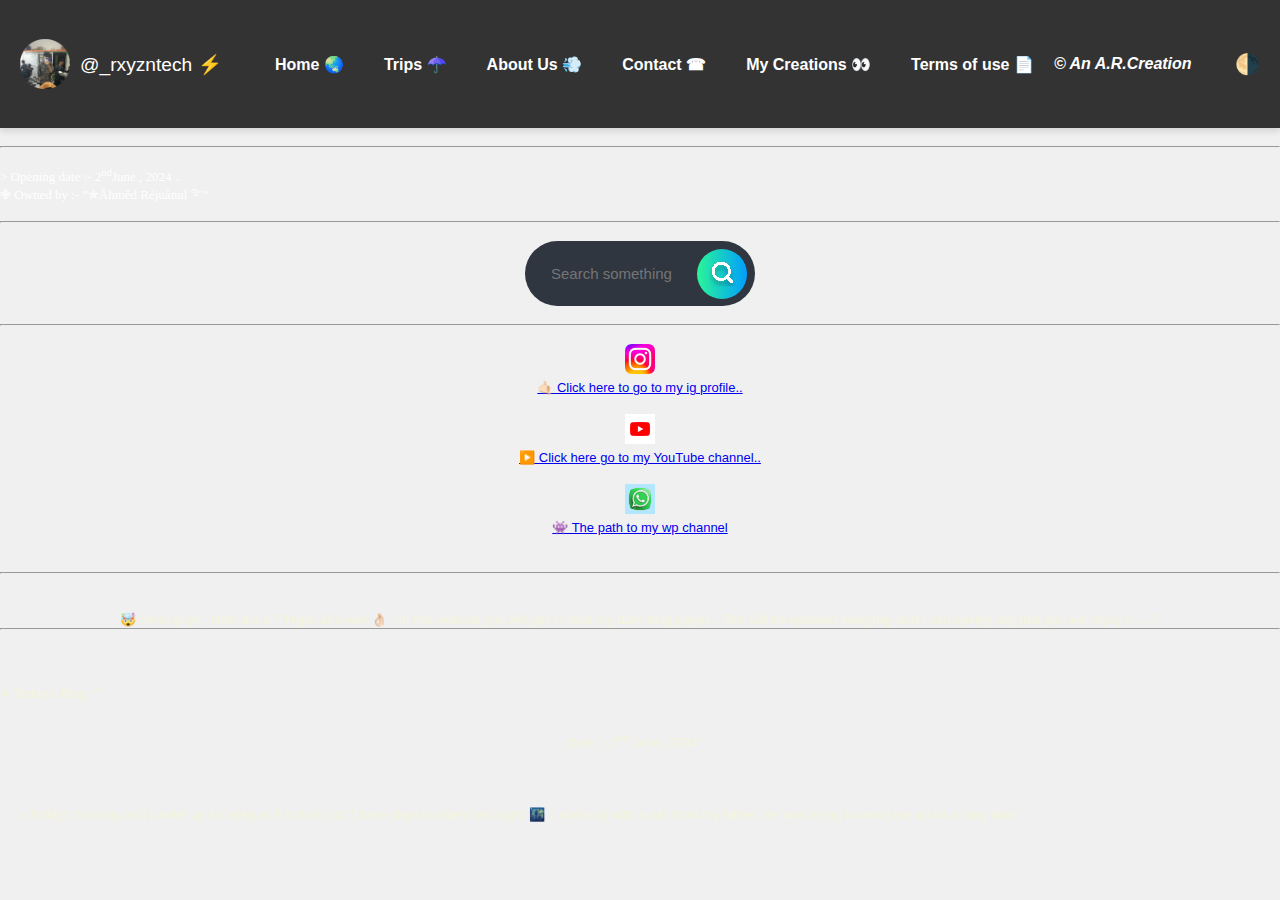
==== index.html @ 0d6a8a9c "Update index.html" ====
<!DOCTYPE html>
<html lang="en">
<head>
  <meta charset="utf-8">
  <meta http-equiv="X-UA-Compatible" 
        content="IE=edge">
  <meta name="viewport" 
        content="width=device-width">
  <title>♡ Rejuantech</title>

  <style>
  * {
  margin: 0;
  padding: 0;
  box-sizing: border-box;
}

body {
  font-family: 'Segoe UI', Tahoma, Geneva, Verdana, sans-serif;
  transition: background-color 0.3s ease;
  background-color: #f0f0f0;
}

.navbar {
  display: flex;
  justify-content: space-between;
  align-items: center;
  background-color: #333;
  padding: 10px 20px;
  position: sticky;
  top: 0;
  z-index: 1000;
  box-shadow: 0 4px 6px rgba(0, 0, 0, 0.1);
  transition: background-color 0.3s ease;
}

.navbar-logo {
  display: flex;
  align-items: center;
}

.navbar-logo img {
  width: 50px;
  margin-right: 10px;
}

.navbar-logo span {
  color: #fff;
  font-size: 1.2em;
}

.navbar-links {
  list-style: none;
  display: flex;
  align-items: center;
}

.navbar-links li {
  position: relative;
}

.navbar-links li a {
  color: #fff;
  padding: 10px 20px;
  text-decoration: none;
  transition: background-color 0.3s ease, color 0.3s ease;
}

.navbar-links li a:hover {
  background-color: #575757;
  border-radius: 4px;
}

.dropdown-content {
  display: none;
  position: absolute;
  background-color: #333;
  top: 100%;
  left: 0;
  box-shadow: 0px 8px 16px rgba(0,0,0,0.2);
  border-radius: 5px;
}

.dropdown:hover .dropdown-content {
  display: block;
}

.dropdown-content a {
  color: #fff;
  padding: 10px;
  display: block;
  transition: background-color 0.3s ease;
}

.dropdown-content a:hover {
  background-color: #575757;
}

.theme-toggle {
  background: none;
  border: none;
  color: #fff;
  font-size: 20px;
  cursor: pointer;
  margin-left: 10px;
}

.hamburger {
  display: none;
  flex-direction: column;
  cursor: pointer;
}

.hamburger span {
  width: 25px;
  height: 3px;
  background-color: #fff;
  margin: 4px;
  transition: 0.3s;
}

/* Dark mode styles */
body.dark-mode {
  background-color: #121212;
}

.navbar.dark-mode {
  background-color: #1e1e1e;
}

.navbar-links li a.dark-mode {
  color: #fff;
}

/* Media Query for smaller screens */
@media (max-width: 768px) {
  .navbar-links {
    display: none;
    flex-direction: column;
    width: 100%;
    background-color: #333;
    position: absolute;
    top: 60px;
    left: 0;
    z-index: 1;
  }

  .navbar-links.active {
    display: flex;
  }

  .navbar-links li {
    text-align: center;
    width: 100%;
  }

  .hamburger {
    display: flex;
  }
}

    .searchBox {
  display: flex;
  max-width: 230px;
  align-items: center;
  justify-content: space-between;
  gap: 8px;
  background: #2f3640;
  border-radius: 50px;
  position: relative;
}

.searchButton {
  color: white;
  position: absolute;
  right: 8px;
  width: 50px;
  height: 50px;
  border-radius: 50%;
  background: var(--gradient-2, linear-gradient(90deg, #2AF598 0%, #009EFD 100%));
  border: 0;
  display: inline-block;
  transition: all 300ms cubic-bezier(.23, 1, 0.32, 1);
}
/*hover effect*/
button:hover {
  color: #fff;
  background-color: #1A1A1A;
  box-shadow: rgba(0, 0, 0, 0.5) 0 10px 20px;
  transform: translateY(-3px);
}
/*button pressing effect*/
button:active {
  box-shadow: none;
  transform: translateY(0);
}

.searchInput {
  border: none;
  background: none;
  outline: none;
  color: white;
  font-size: 15px;
  padding: 24px 46px 24px 26px;
}


  </style>
  

</head>

<body bgcolor="black" alink="pink" vlink="pink" text="white">
<header>

<nav class="navbar">
      <div class="navbar-logo">
        <img src="myphoto.png" alt="Brand Logo">
        <span>@_rxyzntech ⚡</span>
      </div>
      <ul class="navbar-links">
        <br>
        <br>
        <li><a href="https://maintech.netlify.app"><b>Home 🌏</b></a></li>
        <br>
        <br>
        <li><a href="https://rejuantravels.netlify.app"><b>Trips ☂️</b></a></li>
        <br>
        <br>
        
        <li><a href=""><b>About Us 💨</b></a></li>
        <br>
        <br>
        
        <li><a href=""><b>Contact ☎</b></a></li>
        <br>
        <br>
        
        <li><a href="https://rejworld.netlify.app"><b>My Creations 👀</b></a></li>
        <br>
        <br>
        
        <li><a href="https://rejuanterms.netlify.app"><b>Terms of use 📄</b></a></li>
        <br>
        <br>
        <br>
        <br>
        <br>
        <br>
        <center><i><b>© An A.R.Creation</b></i></center>
        <br>
      </ul>
      <button class="theme-toggle" onclick="toggleTheme()">🌗</button>
      <div class="hamburger" onclick="toggleMenu()">
        <span></span>
        <span></span>
        <span></span>
      </div>
    </nav>
<br>
<hr />
<br>
</font>
</center>
<font align="left" color="white" face="cursive" size="2">
> Opening date :- 2<sup>nd</sup>June , 2024 .. 
<br />
✙ Owned by :- "✯Åhmêd Réjuånul ࿐"
</font>
<br>
<br />
<hr>
<br>
<center>
  <div class="searchBox">

            <input class="searchInput" type="text" name="" placeholder="Search something">
            <button class="searchButton" href="#">
                   
                  

                                <svg xmlns="http://www.w3.org/2000/svg" width="29" height="29" viewBox="0 0 29 29" fill="none">
  <g clip-path="url(#clip0_2_17)">
    <g filter="url(#filter0_d_2_17)">
      <path d="M23.7953 23.9182L19.0585 19.1814M19.0585 19.1814C19.8188 18.4211 20.4219 17.5185 20.8333 16.5251C21.2448 15.5318 21.4566 14.4671 21.4566 13.3919C21.4566 12.3167 21.2448 11.252 20.8333 10.2587C20.4219 9.2653 19.8188 8.36271 19.0585 7.60242C18.2982 6.84214 17.3956 6.23905 16.4022 5.82759C15.4089 5.41612 14.3442 5.20435 13.269 5.20435C12.1938 5.20435 11.1291 5.41612 10.1358 5.82759C9.1424 6.23905 8.23981 6.84214 7.47953 7.60242C5.94407 9.13789 5.08145 11.2204 5.08145 13.3919C5.08145 15.5634 5.94407 17.6459 7.47953 19.1814C9.01499 20.7168 11.0975 21.5794 13.269 21.5794C15.4405 21.5794 17.523 20.7168 19.0585 19.1814Z" stroke="white" stroke-width="3" stroke-linecap="round" stroke-linejoin="round" shape-rendering="crispEdges"></path>
    </g>
  </g>
  <defs>
    <filter id="filter0_d_2_17" x="-0.418549" y="3.70435" width="29.7139" height="29.7139" filterUnits="userSpaceOnUse" color-interpolation-filters="sRGB">
      <feFlood flood-opacity="0" result="BackgroundImageFix"></feFlood>
      <feColorMatrix in="SourceAlpha" type="matrix" values="0 0 0 0 0 0 0 0 0 0 0 0 0 0 0 0 0 0 127 0" result="hardAlpha"></feColorMatrix>
      <feOffset dy="4"></feOffset>
      <feGaussianBlur stdDeviation="2"></feGaussianBlur>
      <feComposite in2="hardAlpha" operator="out"></feComposite>
      <feColorMatrix type="matrix" values="0 0 0 0 0 0 0 0 0 0 0 0 0 0 0 0 0 0 0.25 0"></feColorMatrix>
      <feBlend mode="normal" in2="BackgroundImageFix" result="effect1_dropShadow_2_17"></feBlend>
      <feBlend mode="normal" in="SourceGraphic" in2="effect1_dropShadow_2_17" result="shape"></feBlend>
    </filter>
    <clipPath id="clip0_2_17">
      <rect width="28.0702" height="28.0702" fill="white" transform="translate(0.403503 0.526367)"></rect>
    </clipPath>
  </defs>
</svg>
                     

            </button>
        </div>
</center>
<br>
<hr>
        
<br />

<div>
<center>

<font size="2">
      
<img src="iglogo.png" alt="ig" width="30px" />
<br />
<a href="https://www.instagram.com/_r_e_j_u_a_n_u_l_nick_?igsh=aGo5aTJlOWpuZzE0"> 🤙🏻 Click here to go to my ig profile..</a>
<br />
<br />
<img src="ytlogo.png" alt="yt" width="30px"/>
<br />
<a href="https://youtube.com/@islamic_tales_?si=K9iDce887_A3Gew3">▶️ Click here go to my YouTube channel..</a>
<br />
<br />
<img src="wplogo.jpg" alt="wp" width="30px" />
<br />
<a href="https://whatsapp.com/channel/0029VaboO3Y7YSd3YKFRtb2R">👾 The path to my wp channel</a>
</center>
<br />
<br />
<hr />
<br />
<br />
<center>
</font>
<font size="2" color=beige type="Times New Roman">
🤯 Hello guys , How are u ? Hope all's well 👌🏻 . In this website you will get to read my daily blog pages . This will be updated everyday and I can openly say that you will enjoy it ... 𓅦
<hr />
<br />
<br />
<br />
</font>
</center>
</div>


</header>
<main>
<font size="2" color=beige type="Times New Roman">

⛧ Today's Blog "" 
<center>
<br /> <br />
Date :- 2<sup>nd</sup> June, 2024 ".. 
</center>   
<br /> <br /> <br /> 
&nbsp;&nbsp;&nbsp;&nbsp; 
> Today's Sunday and I woke up so lately at 9 o'clock bcz I have slept so lately last night 🌃. I woke up with a call from my father. He was trying to woke me up for a long time 
</font>
</main>
<footer>

</footer>
<script>
function toggleMenu() {
  const navLinks = document.querySelector('.navbar-links');
  navLinks.classList.toggle('active');
}

function toggleTheme() {
  document.body.classList.toggle('dark-mode');
  const nav = document.querySelector('.navbar');
  nav.classList.toggle('dark-mode');
  const links = document.querySelectorAll('.navbar-links li a');
  links.forEach(link => link.classList.toggle('dark-mode'));
}

</script>
  
  
</body>

</html>
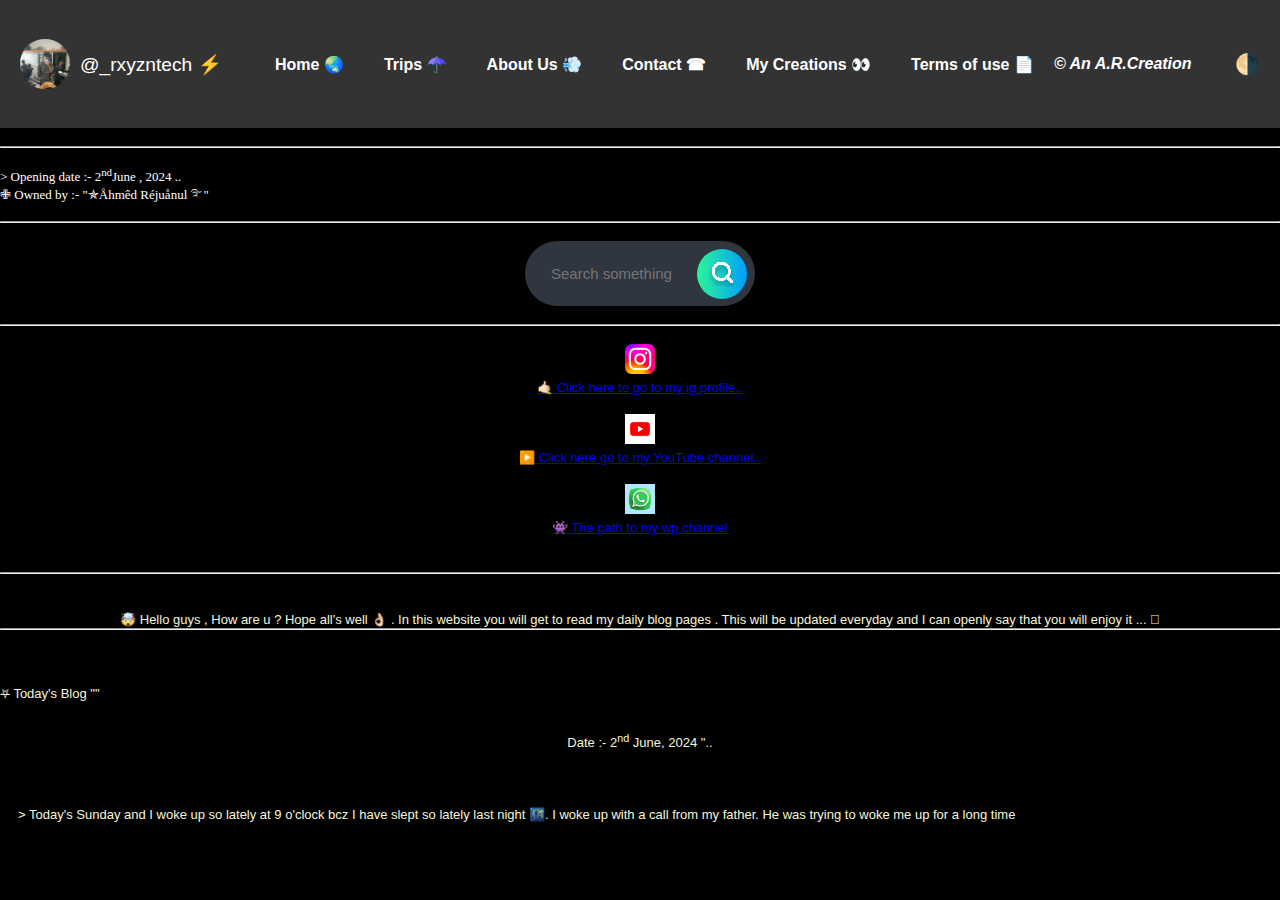
==== commit 525c5d3d: "Update index.html" ====
--- a/index.html
+++ b/index.html
@@ -18,7 +18,7 @@
 body {
   font-family: 'Segoe UI', Tahoma, Geneva, Verdana, sans-serif;
   transition: background-color 0.3s ease;
-  background-color: #f0f0f0;
+  background-color: black;
 }
 
 .navbar {
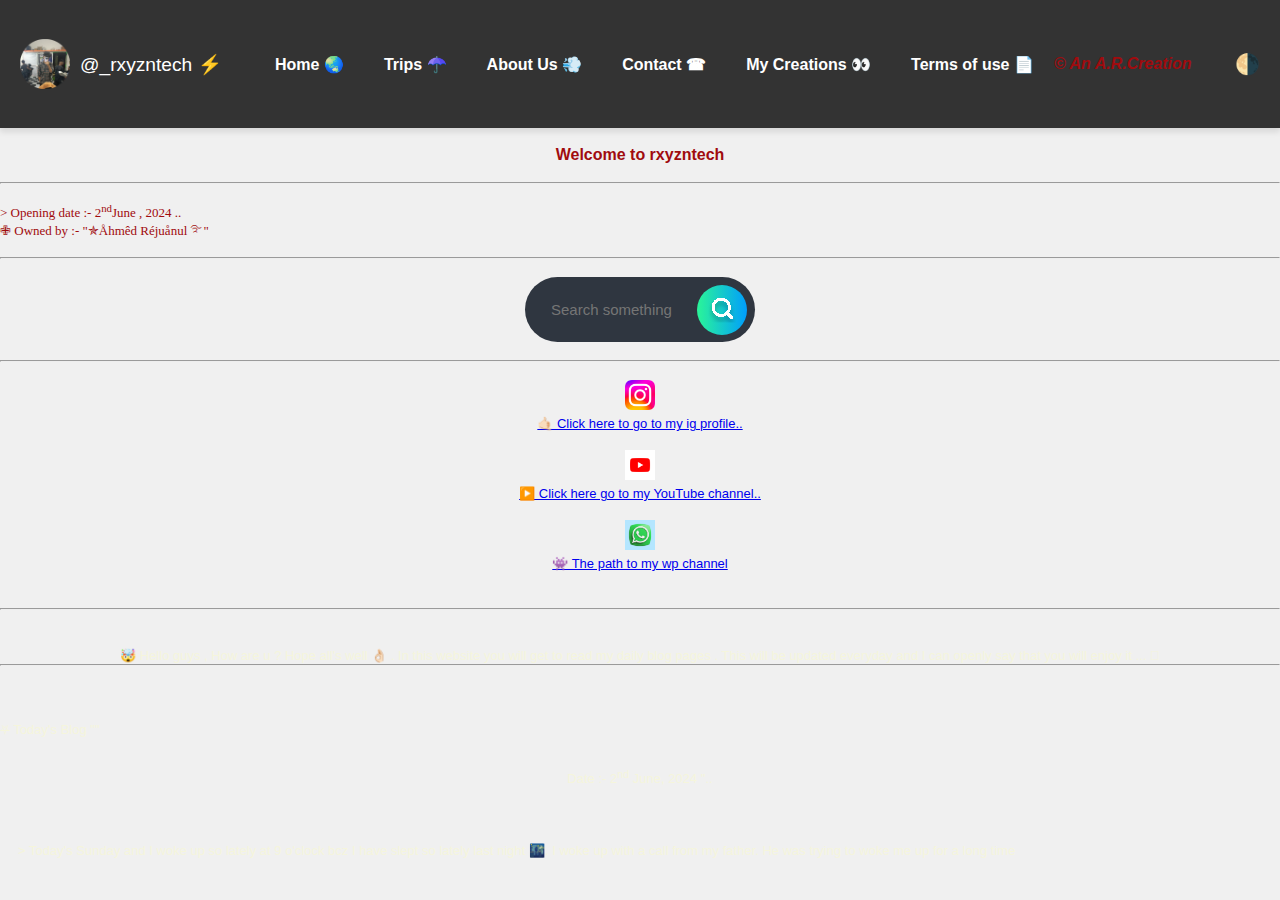
==== commit aac43aa2: "Update index.html" ====
--- a/index.html
+++ b/index.html
@@ -18,7 +18,7 @@
 body {
   font-family: 'Segoe UI', Tahoma, Geneva, Verdana, sans-serif;
   transition: background-color 0.3s ease;
-  background-color: black;
+  background-color: #f0f0f0;
 }
 
 .navbar {
@@ -210,7 +210,7 @@
 
 </head>
 
-<body bgcolor="black" alink="pink" vlink="pink" text="white">
+<body bgcolor="black" alink="pink" vlink="pink" text="navy blue">
 <header>
 
 <nav class="navbar">
@@ -258,11 +258,14 @@
       </div>
     </nav>
 <br>
+<center>
+<b>Welcome to rxyzntech</b>
+</center>
+<br>
 <hr />
 <br>
-</font>
-</center>
-<font align="left" color="white" face="cursive" size="2">
+</center>
+<font align="left" color="navy blue" face="cursive" size="2">
 > Opening date :- 2<sup>nd</sup>June , 2024 .. 
 <br />
 ✙ Owned by :- "✯Åhmêd Réjuånul ࿐"
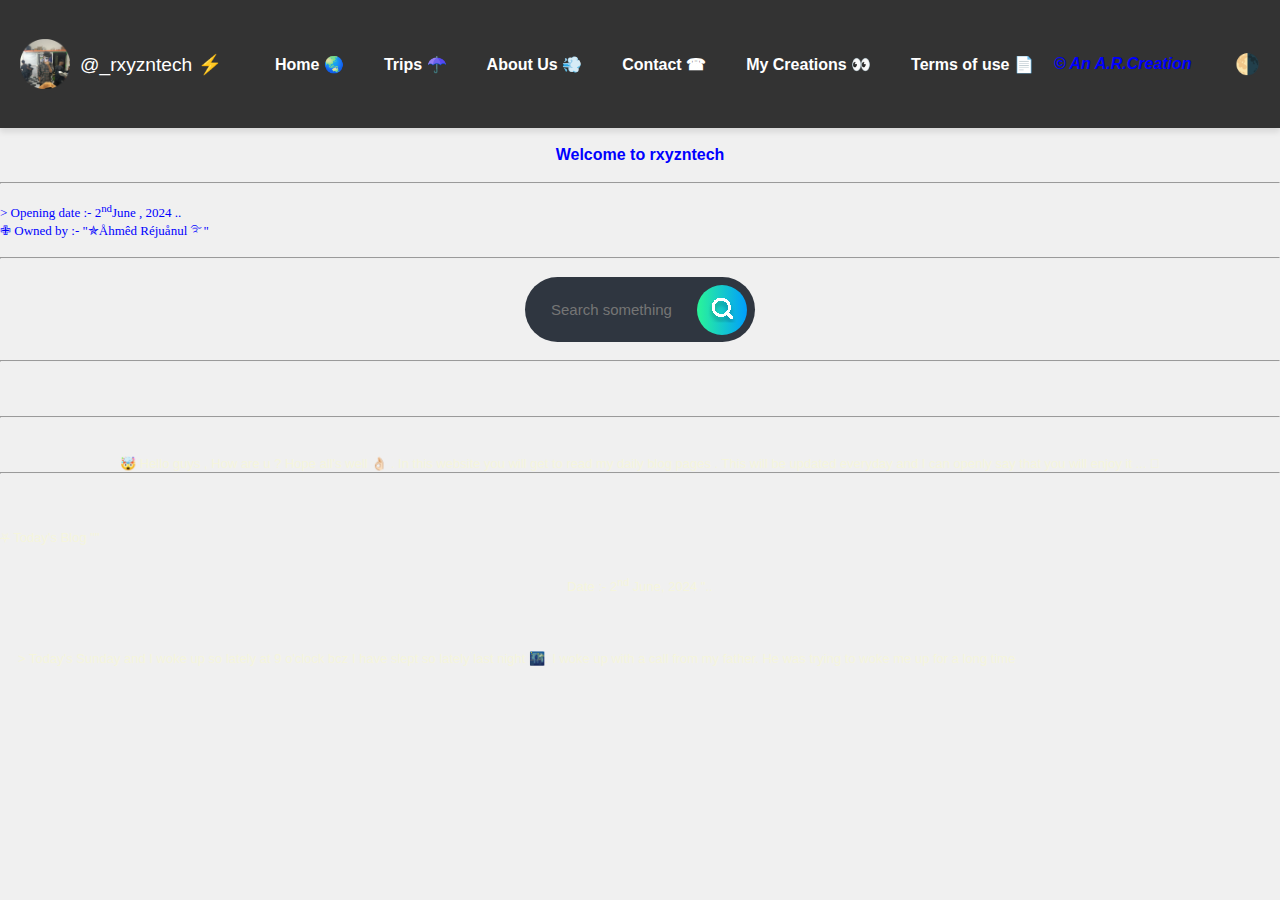
==== commit 3b8e5b03: "Update index.html" ====
--- a/index.html
+++ b/index.html
@@ -210,7 +210,7 @@
 
 </head>
 
-<body bgcolor="black" alink="pink" vlink="pink" text="navy blue">
+<body bgcolor="black" alink="pink" vlink="pink" text="blue">
 <header>
 
 <nav class="navbar">
@@ -265,7 +265,7 @@
 <hr />
 <br>
 </center>
-<font align="left" color="navy blue" face="cursive" size="2">
+<font align="left" color="blue" face="cursive" size="2">
 > Opening date :- 2<sup>nd</sup>June , 2024 .. 
 <br />
 ✙ Owned by :- "✯Åhmêd Réjuånul ࿐"
@@ -314,25 +314,7 @@
         
 <br />
 
-<div>
-<center>
-
-<font size="2">
-      
-<img src="iglogo.png" alt="ig" width="30px" />
-<br />
-<a href="https://www.instagram.com/_r_e_j_u_a_n_u_l_nick_?igsh=aGo5aTJlOWpuZzE0"> 🤙🏻 Click here to go to my ig profile..</a>
-<br />
-<br />
-<img src="ytlogo.png" alt="yt" width="30px"/>
-<br />
-<a href="https://youtube.com/@islamic_tales_?si=K9iDce887_A3Gew3">▶️ Click here go to my YouTube channel..</a>
-<br />
-<br />
-<img src="wplogo.jpg" alt="wp" width="30px" />
-<br />
-<a href="https://whatsapp.com/channel/0029VaboO3Y7YSd3YKFRtb2R">👾 The path to my wp channel</a>
-</center>
+
 <br />
 <br />
 <hr />
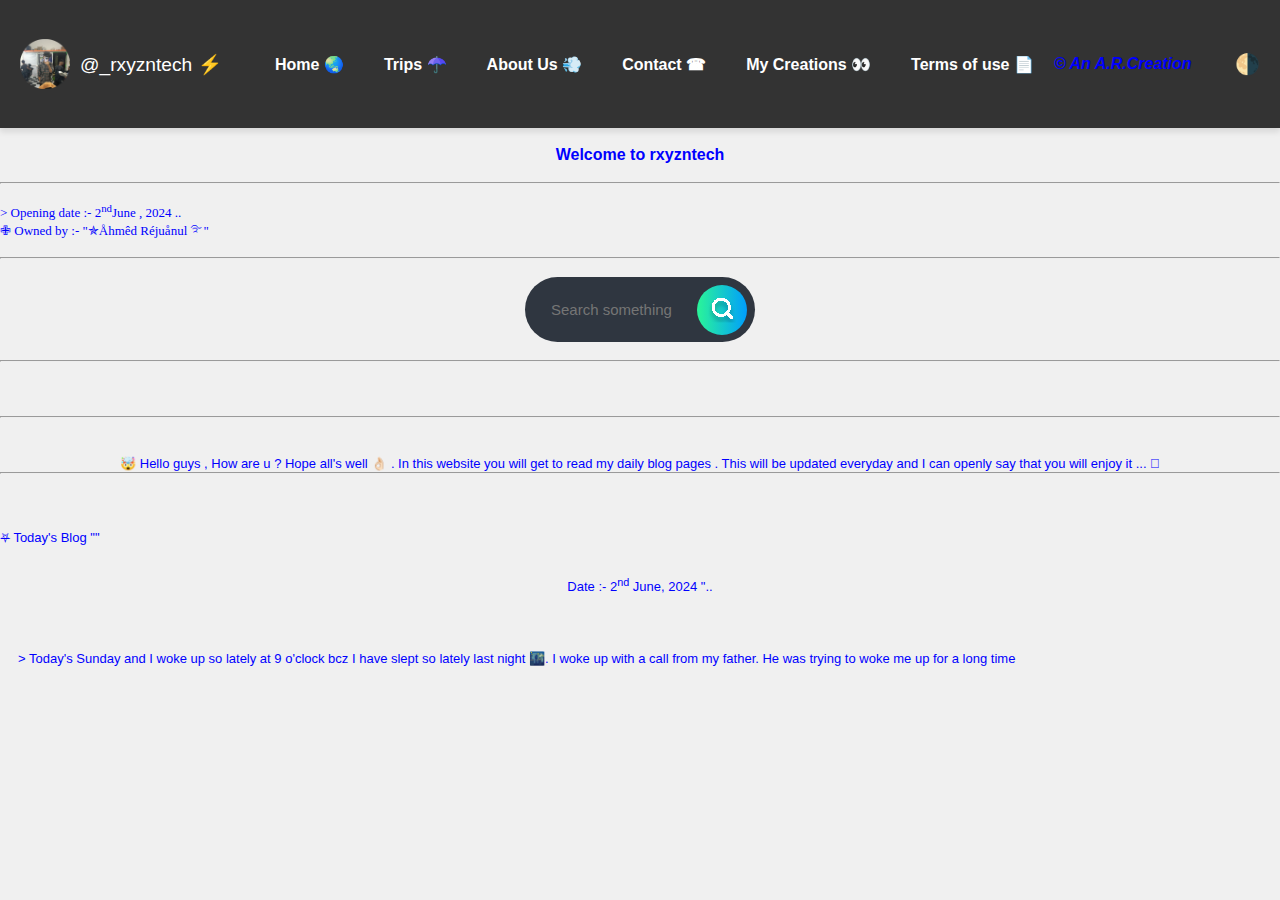
==== commit 5370a8f8: "Update index.html" ====
--- a/index.html
+++ b/index.html
@@ -232,7 +232,7 @@
         <br>
         <br>
         
-        <li><a href=""><b>Contact ☎</b></a></li>
+        <li><a href="https://rejuanoptions.netlify.app"><b>Contact ☎</b></a></li>
         <br>
         <br>
         
@@ -322,7 +322,7 @@
 <br />
 <center>
 </font>
-<font size="2" color=beige type="Times New Roman">
+<font size="2" color=blue type="Times New Roman">
 🤯 Hello guys , How are u ? Hope all's well 👌🏻 . In this website you will get to read my daily blog pages . This will be updated everyday and I can openly say that you will enjoy it ... 𓅦
 <hr />
 <br />
@@ -335,7 +335,7 @@
 
 </header>
 <main>
-<font size="2" color=beige type="Times New Roman">
+<font size="2" color=blue type="Times New Roman">
 
 ⛧ Today's Blog "" 
 <center>
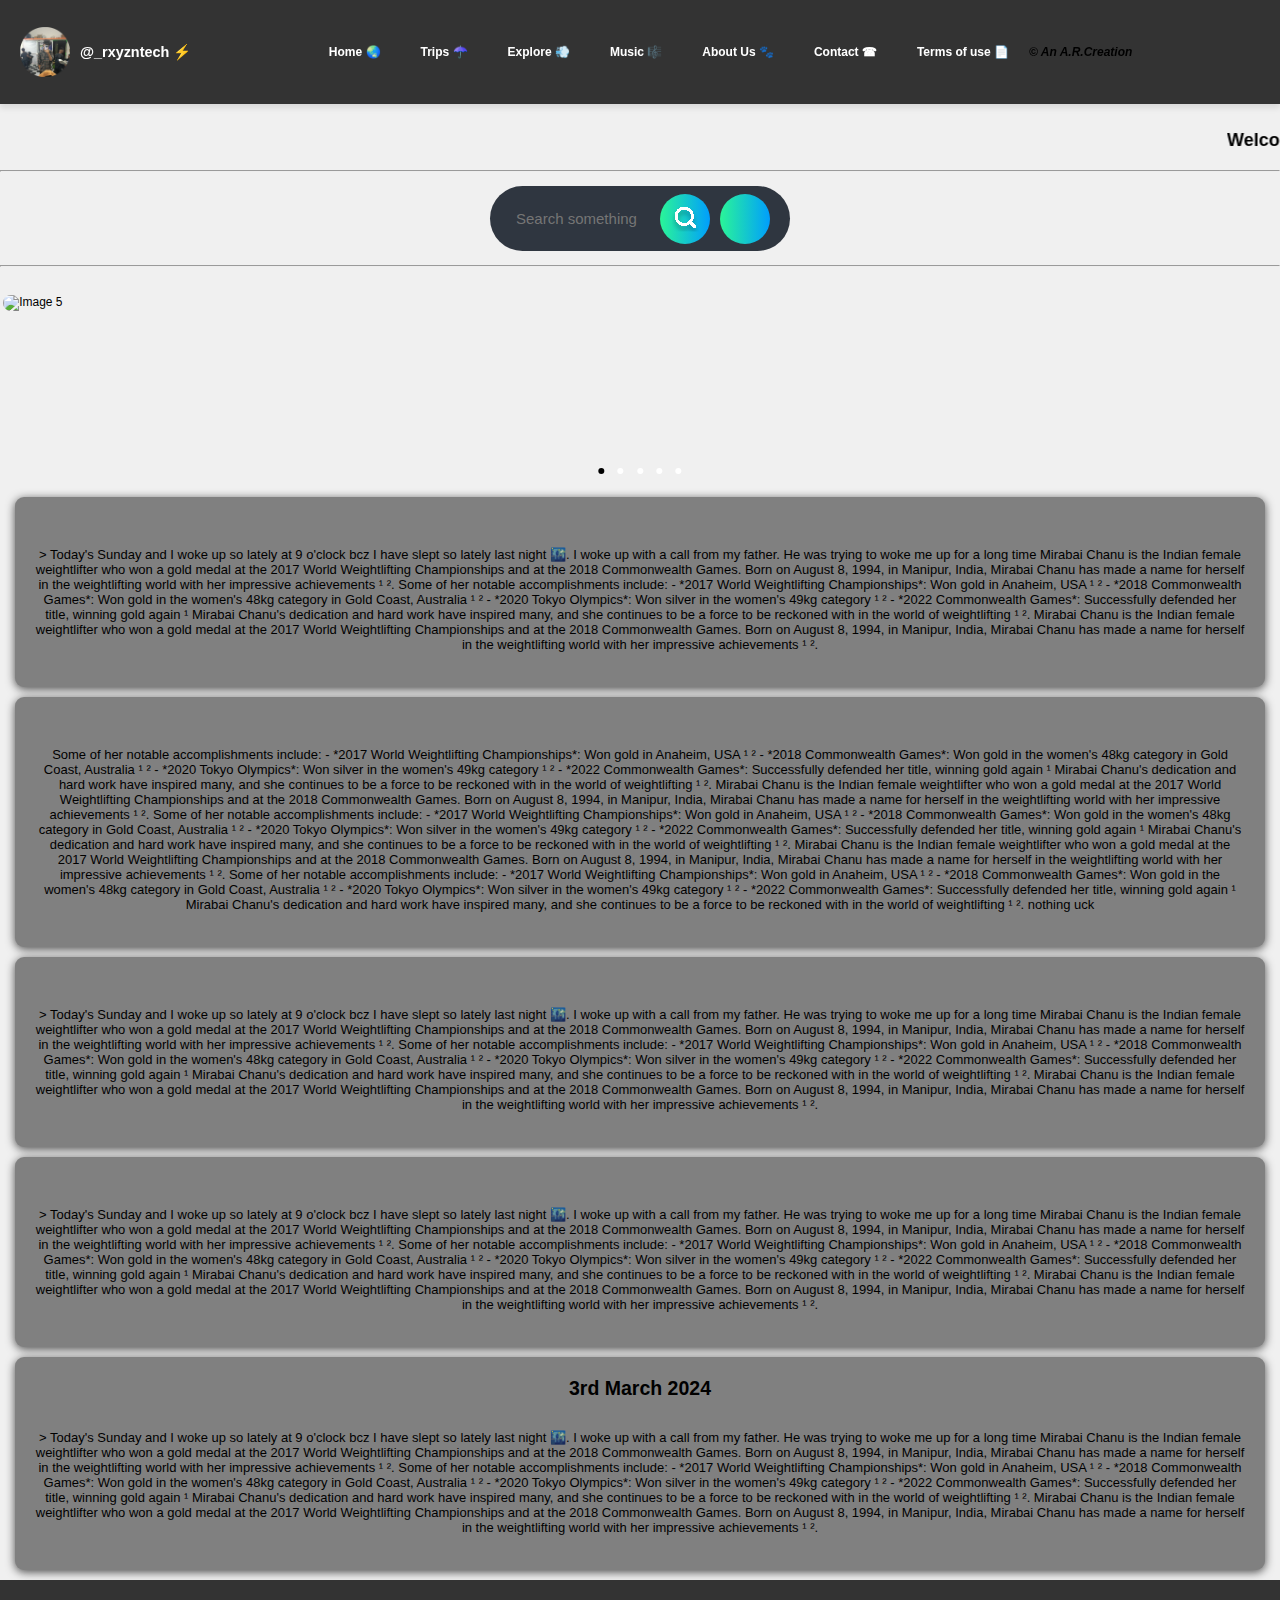
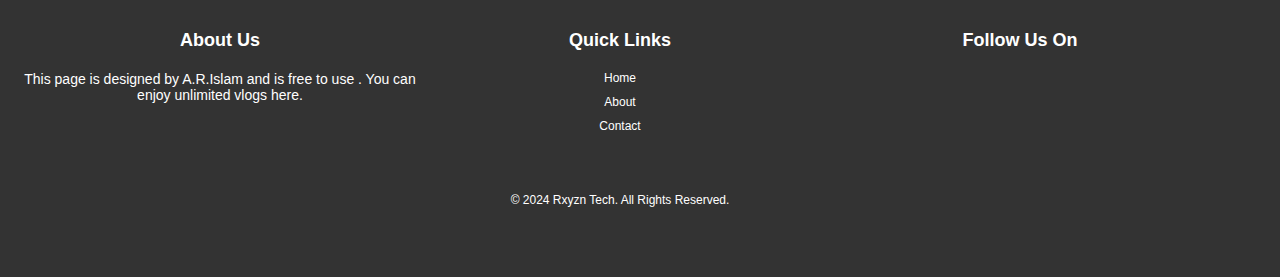
==== commit f6534973: "Rename Home Page.html to index.html" ====
--- a/index.html
+++ b/index.html
@@ -2,221 +2,21 @@
 <html lang="en">
 <head>
   <meta charset="utf-8">
-  <meta http-equiv="X-UA-Compatible" 
-        content="IE=edge">
-  <meta name="viewport" 
-        content="width=device-width">
-  <title>♡ Rejuantech</title>
-
-  <style>
-  * {
-  margin: 0;
-  padding: 0;
-  box-sizing: border-box;
-}
-
-body {
-  font-family: 'Segoe UI', Tahoma, Geneva, Verdana, sans-serif;
-  transition: background-color 0.3s ease;
-  background-color: #f0f0f0;
-}
-
-.navbar {
-  display: flex;
-  justify-content: space-between;
-  align-items: center;
-  background-color: #333;
-  padding: 10px 20px;
-  position: sticky;
-  top: 0;
-  z-index: 1000;
-  box-shadow: 0 4px 6px rgba(0, 0, 0, 0.1);
-  transition: background-color 0.3s ease;
-}
-
-.navbar-logo {
-  display: flex;
-  align-items: center;
-}
-
-.navbar-logo img {
-  width: 50px;
-  margin-right: 10px;
-}
-
-.navbar-logo span {
-  color: #fff;
-  font-size: 1.2em;
-}
-
-.navbar-links {
-  list-style: none;
-  display: flex;
-  align-items: center;
-}
-
-.navbar-links li {
-  position: relative;
-}
-
-.navbar-links li a {
-  color: #fff;
-  padding: 10px 20px;
-  text-decoration: none;
-  transition: background-color 0.3s ease, color 0.3s ease;
-}
-
-.navbar-links li a:hover {
-  background-color: #575757;
-  border-radius: 4px;
-}
-
-.dropdown-content {
-  display: none;
-  position: absolute;
-  background-color: #333;
-  top: 100%;
-  left: 0;
-  box-shadow: 0px 8px 16px rgba(0,0,0,0.2);
-  border-radius: 5px;
-}
-
-.dropdown:hover .dropdown-content {
-  display: block;
-}
-
-.dropdown-content a {
-  color: #fff;
-  padding: 10px;
-  display: block;
-  transition: background-color 0.3s ease;
-}
-
-.dropdown-content a:hover {
-  background-color: #575757;
-}
-
-.theme-toggle {
-  background: none;
-  border: none;
-  color: #fff;
-  font-size: 20px;
-  cursor: pointer;
-  margin-left: 10px;
-}
-
-.hamburger {
-  display: none;
-  flex-direction: column;
-  cursor: pointer;
-}
-
-.hamburger span {
-  width: 25px;
-  height: 3px;
-  background-color: #fff;
-  margin: 4px;
-  transition: 0.3s;
-}
-
-/* Dark mode styles */
-body.dark-mode {
-  background-color: #121212;
-}
-
-.navbar.dark-mode {
-  background-color: #1e1e1e;
-}
-
-.navbar-links li a.dark-mode {
-  color: #fff;
-}
-
-/* Media Query for smaller screens */
-@media (max-width: 768px) {
-  .navbar-links {
-    display: none;
-    flex-direction: column;
-    width: 100%;
-    background-color: #333;
-    position: absolute;
-    top: 60px;
-    left: 0;
-    z-index: 1;
-  }
-
-  .navbar-links.active {
-    display: flex;
-  }
-
-  .navbar-links li {
-    text-align: center;
-    width: 100%;
-  }
-
-  .hamburger {
-    display: flex;
-  }
-}
-
-    .searchBox {
-  display: flex;
-  max-width: 230px;
-  align-items: center;
-  justify-content: space-between;
-  gap: 8px;
-  background: #2f3640;
-  border-radius: 50px;
-  position: relative;
-}
-
-.searchButton {
-  color: white;
-  position: absolute;
-  right: 8px;
-  width: 50px;
-  height: 50px;
-  border-radius: 50%;
-  background: var(--gradient-2, linear-gradient(90deg, #2AF598 0%, #009EFD 100%));
-  border: 0;
-  display: inline-block;
-  transition: all 300ms cubic-bezier(.23, 1, 0.32, 1);
-}
-/*hover effect*/
-button:hover {
-  color: #fff;
-  background-color: #1A1A1A;
-  box-shadow: rgba(0, 0, 0, 0.5) 0 10px 20px;
-  transform: translateY(-3px);
-}
-/*button pressing effect*/
-button:active {
-  box-shadow: none;
-  transform: translateY(0);
-}
-
-.searchInput {
-  border: none;
-  background: none;
-  outline: none;
-  color: white;
-  font-size: 15px;
-  padding: 24px 46px 24px 26px;
-}
-
-
-  </style>
-  
-
+  <meta http-equiv="X-UA-Compatible" content="IE=edge">
+  <meta name="viewport" content="width=device-width">
+  <link rel="stylesheet" href="styless.css"/>
+  <link rel="stylesheet" href="https://cdnjs.cloudflare.com/ajax/libs/font-awesome/6.6.0/css/all.min.css" integrity="sha512-Kc323vGBEqzTmouAECnVceyQqyqdsSiqLQISBL29aUW4U/M7pSPA/gEUZQqv1cwx4OnYxTxve5UMg5GT6L4JJg==" crossorigin="anonymous" referrerpolicy="no-referrer" />
+  <title>_rxyzntech</title>
+      
 </head>
 
-<body bgcolor="black" alink="pink" vlink="pink" text="blue">
+<body >
 <header>
 
 <nav class="navbar">
       <div class="navbar-logo">
         <img src="myphoto.png" alt="Brand Logo">
-        <span>@_rxyzntech ⚡</span>
+        <span><b>@_rxyzntech ⚡</b></span>
       </div>
       <ul class="navbar-links">
         <br>
@@ -227,19 +27,18 @@
         <li><a href="https://rejuantravels.netlify.app"><b>Trips ☂️</b></a></li>
         <br>
         <br>
-        
-        <li><a href=""><b>About Us 💨</b></a></li>
-        <br>
-        <br>
-        
+        <li><a href="https://rejworld.netlify.app"><b>Explore 💨</b></a></li>
+        <br>
+        <br>
+        <li><a href="#"><b>Music 🎼</b></a></li>
+        <br>
+        <br>
+        <li><a href=""><b>About Us 🐾</b></a></li>
+        <br>
+        <br>
         <li><a href="https://rejuanoptions.netlify.app"><b>Contact ☎</b></a></li>
         <br>
         <br>
-        
-        <li><a href="https://rejworld.netlify.app"><b>My Creations 👀</b></a></li>
-        <br>
-        <br>
-        
         <li><a href="https://rejuanterms.netlify.app"><b>Terms of use 📄</b></a></li>
         <br>
         <br>
@@ -250,7 +49,7 @@
         <center><i><b>© An A.R.Creation</b></i></center>
         <br>
       </ul>
-      <button class="theme-toggle" onclick="toggleTheme()">🌗</button>
+      <button class="theme-toggle" onclick="toggleTheme()"><i class="fa-solid fa-circle-half-stroke"></i></button>
       <div class="hamburger" onclick="toggleMenu()">
         <span></span>
         <span></span>
@@ -258,31 +57,18 @@
       </div>
     </nav>
 <br>
-<center>
-<b>Welcome to rxyzntech</b>
+<center class="welcome">
+<h2 id="welcome"><marquee>Welcome to rxyzntech</marquee></h2>
 </center>
 <br>
-<hr />
-<br>
-</center>
-<font align="left" color="blue" face="cursive" size="2">
-> Opening date :- 2<sup>nd</sup>June , 2024 .. 
-<br />
-✙ Owned by :- "✯Åhmêd Réjuånul ࿐"
-</font>
-<br>
-<br />
-<hr>
+<hr/>
 <br>
 <center>
-  <div class="searchBox">
-
-            <input class="searchInput" type="text" name="" placeholder="Search something">
-            <button class="searchButton" href="#">
-                   
-                  
-
-                                <svg xmlns="http://www.w3.org/2000/svg" width="29" height="29" viewBox="0 0 29 29" fill="none">
+  <div class="search-container">
+
+            <input id="search" type="search" placeholder="Search something">
+            <button id="search-button">
+            <svg xmlns="http://www.w3.org/2000/svg" width="29" height="29" viewBox="0 0 29 29" fill="none">
   <g clip-path="url(#clip0_2_17)">
     <g filter="url(#filter0_d_2_17)">
       <path d="M23.7953 23.9182L19.0585 19.1814M19.0585 19.1814C19.8188 18.4211 20.4219 17.5185 20.8333 16.5251C21.2448 15.5318 21.4566 14.4671 21.4566 13.3919C21.4566 12.3167 21.2448 11.252 20.8333 10.2587C20.4219 9.2653 19.8188 8.36271 19.0585 7.60242C18.2982 6.84214 17.3956 6.23905 16.4022 5.82759C15.4089 5.41612 14.3442 5.20435 13.269 5.20435C12.1938 5.20435 11.1291 5.41612 10.1358 5.82759C9.1424 6.23905 8.23981 6.84214 7.47953 7.60242C5.94407 9.13789 5.08145 11.2204 5.08145 13.3919C5.08145 15.5634 5.94407 17.6459 7.47953 19.1814C9.01499 20.7168 11.0975 21.5794 13.269 21.5794C15.4405 21.5794 17.523 20.7168 19.0585 19.1814Z" stroke="white" stroke-width="3" stroke-linecap="round" stroke-linejoin="round" shape-rendering="crispEdges"></path>
@@ -304,67 +90,231 @@
     </clipPath>
   </defs>
 </svg>
-                     
-
             </button>
-        </div>
+    <button id="clear-button"><i class="fa-solid fa-xmark"></i></button>  
+      </div>
 </center>
 <br>
 <hr>
-        
-<br />
-
-
 <br />
 <br />
-<hr />
-<br />
-<br />
-<center>
-</font>
-<font size="2" color=blue type="Times New Roman">
-🤯 Hello guys , How are u ? Hope all's well 👌🏻 . In this website you will get to read my daily blog pages . This will be updated everyday and I can openly say that you will enjoy it ... 𓅦
-<hr />
-<br />
-<br />
-<br />
-</font>
 </center>
 </div>
-
-
 </header>
+
+
+
+
+
+
+
 <main>
-<font size="2" color=blue type="Times New Roman">
-
-⛧ Today's Blog "" 
-<center>
-<br /> <br />
-Date :- 2<sup>nd</sup> June, 2024 ".. 
-</center>   
-<br /> <br /> <br /> 
-&nbsp;&nbsp;&nbsp;&nbsp; 
-> Today's Sunday and I woke up so lately at 9 o'clock bcz I have slept so lately last night 🌃. I woke up with a call from my father. He was trying to woke me up for a long time 
-</font>
+
+
+  <div class="slider-container">
+		<div class="slider">
+			<div class="slide">
+				<img src="Screenshot_2024-10-17-12-17-39-550_com.google.android.youtube.jpg" alt="Image 1">
+			</div>
+			<div class="slide">
+				<img src="Screenshot_2024-10-20-14-09-50-110_com.google.android.youtube.jpg" alt="Image 2">
+			</div>
+			<div class="slide">
+				<img src="Screenshot_2024-10-20-14-09-50-110_com.google.android.youtube.jpg" alt="Image 3">
+			</div>
+			<div class="slide">
+				<img src="Screenshot_2024-10-20-14-09-50-110_com.google.android.youtube.jpg" alt="Image 4">
+			</div>
+			<div class="slide">
+				<img src="Screenshot_2024-10-20-14-09-50-110_com.google.android.youtube.jpg" alt="Image 5">
+			</div>
+		</div>
+		
+	<div class="dots">
+  <span class="dot active"></span>
+  <span class="dot"></span>
+  <span class="dot"></span>
+	  <span class="dot"></span>
+	  <span class="dot"></span>
+  <!-- Add more dots for each slide -->
+</div>
+	</div>
+  
+  <div id="search-results"></div>
+  <ul id="content">
+  
+    <div class="texts" >   
+      <br>
+      <br>
+ > Today's Sunday and I woke up so lately at 9 o'clock
+bcz I have slept so lately last night 🌃. I woke up with
+a call from my father. He was trying to woke me up for a 
+      long time 
+    Mirabai Chanu is the Indian female weightlifter who won a gold medal at the 2017 World Weightlifting Championships and at the 2018 Commonwealth Games. Born on August 8, 1994, in Manipur, India, Mirabai Chanu has made a name for herself in the weightlifting world with her impressive achievements ¹ ².
+
+Some of her notable accomplishments include:
+
+- *2017 World Weightlifting Championships*: Won gold in Anaheim, USA ¹ ²
+- *2018 Commonwealth Games*: Won gold in the women's 48kg category in Gold Coast, Australia ¹ ²
+- *2020 Tokyo Olympics*: Won silver in the women's 49kg category ¹ ²
+- *2022 Commonwealth Games*: Successfully defended her title, winning gold again ¹
+
+Mirabai Chanu's dedication and hard work have inspired many, and she continues to be a force to be reckoned with in the world of weightlifting ¹ ².
+    Mirabai Chanu is the Indian female weightlifter who won a gold medal at the 2017 World Weightlifting Championships and at the 2018 Commonwealth Games. Born on August 8, 1994, in Manipur, India, Mirabai Chanu has made a name for herself in the weightlifting world with her impressive achievements ¹ ².
+      <br>
+      <br>
+</div> 
+    <div class="texts" >   
+      <br>
+      <br>
+Some of her notable accomplishments include:
+
+- *2017 World Weightlifting Championships*: Won gold in Anaheim, USA ¹ ²
+- *2018 Commonwealth Games*: Won gold in the women's 48kg category in Gold Coast, Australia ¹ ²
+- *2020 Tokyo Olympics*: Won silver in the women's 49kg category ¹ ²
+- *2022 Commonwealth Games*: Successfully defended her title, winning gold again ¹
+
+Mirabai Chanu's dedication and hard work have inspired many, and she continues to be a force to be reckoned with in the world of weightlifting ¹ ².
+    Mirabai Chanu is the Indian female weightlifter who won a gold medal at the 2017 World Weightlifting Championships and at the 2018 Commonwealth Games. Born on August 8, 1994, in Manipur, India, Mirabai Chanu has made a name for herself in the weightlifting world with her impressive achievements ¹ ².
+
+Some of her notable accomplishments include:
+
+- *2017 World Weightlifting Championships*: Won gold in Anaheim, USA ¹ ²
+- *2018 Commonwealth Games*: Won gold in the women's 48kg category in Gold Coast, Australia ¹ ²
+- *2020 Tokyo Olympics*: Won silver in the women's 49kg category ¹ ²
+- *2022 Commonwealth Games*: Successfully defended her title, winning gold again ¹
+
+Mirabai Chanu's dedication and hard work have inspired many, and she continues to be a force to be reckoned with in the world of weightlifting ¹ ².
+    Mirabai Chanu is the Indian female weightlifter who won a gold medal at the 2017 World Weightlifting Championships and at the 2018 Commonwealth Games. Born on August 8, 1994, in Manipur, India, Mirabai Chanu has made a name for herself in the weightlifting world with her impressive achievements ¹ ².
+
+Some of her notable accomplishments include:
+
+- *2017 World Weightlifting Championships*: Won gold in Anaheim, USA ¹ ²
+- *2018 Commonwealth Games*: Won gold in the women's 48kg category in Gold Coast, Australia ¹ ²
+- *2020 Tokyo Olympics*: Won silver in the women's 49kg category ¹ ²
+- *2022 Commonwealth Games*: Successfully defended her title, winning gold again ¹
+
+Mirabai Chanu's dedication and hard work have inspired many, and she continues to be a force to be reckoned with in the world of weightlifting ¹ ².
+   nothing uck
+  
+    
+    <br>
+      <br>
+</div> 
+  
+   <div class="texts" >   
+      <br>
+      <br>
+ > Today's Sunday and I woke up so lately at 9 o'clock
+bcz I have slept so lately last night 🌃. I woke up with
+a call from my father. He was trying to woke me up for a 
+      long time 
+    Mirabai Chanu is the Indian female weightlifter who won a gold medal at the 2017 World Weightlifting Championships and at the 2018 Commonwealth Games. Born on August 8, 1994, in Manipur, India, Mirabai Chanu has made a name for herself in the weightlifting world with her impressive achievements ¹ ².
+
+Some of her notable accomplishments include:
+
+- *2017 World Weightlifting Championships*: Won gold in Anaheim, USA ¹ ²
+- *2018 Commonwealth Games*: Won gold in the women's 48kg category in Gold Coast, Australia ¹ ²
+- *2020 Tokyo Olympics*: Won silver in the women's 49kg category ¹ ²
+- *2022 Commonwealth Games*: Successfully defended her title, winning gold again ¹
+
+Mirabai Chanu's dedication and hard work have inspired many, and she continues to be a force to be reckoned with in the world of weightlifting ¹ ².
+    Mirabai Chanu is the Indian female weightlifter who won a gold medal at the 2017 World Weightlifting Championships and at the 2018 Commonwealth Games. Born on August 8, 1994, in Manipur, India, Mirabai Chanu has made a name for herself in the weightlifting world with her impressive achievements ¹ ².
+      <br>
+      <br>
+</div> 
+  
+     <div class="texts" >   
+      <br>
+      <br>
+ > Today's Sunday and I woke up so lately at 9 o'clock
+bcz I have slept so lately last night 🌃. I woke up with
+a call from my father. He was trying to woke me up for a 
+      long time 
+    Mirabai Chanu is the Indian female weightlifter who won a gold medal at the 2017 World Weightlifting Championships and at the 2018 Commonwealth Games. Born on August 8, 1994, in Manipur, India, Mirabai Chanu has made a name for herself in the weightlifting world with her impressive achievements ¹ ².
+
+Some of her notable accomplishments include:
+
+- *2017 World Weightlifting Championships*: Won gold in Anaheim, USA ¹ ²
+- *2018 Commonwealth Games*: Won gold in the women's 48kg category in Gold Coast, Australia ¹ ²
+- *2020 Tokyo Olympics*: Won silver in the women's 49kg category ¹ ²
+- *2022 Commonwealth Games*: Successfully defended her title, winning gold again ¹
+
+Mirabai Chanu's dedication and hard work have inspired many, and she continues to be a force to be reckoned with in the world of weightlifting ¹ ².
+    Mirabai Chanu is the Indian female weightlifter who won a gold medal at the 2017 World Weightlifting Championships and at the 2018 Commonwealth Games. Born on August 8, 1994, in Manipur, India, Mirabai Chanu has made a name for herself in the weightlifting world with her impressive achievements ¹ ².
+      <br>
+      <br>
+</div> 
+  
+     <div class="texts" >   
+       <h2> 3rd March 2024</h2>
+      <br>
+       
+      <br>
+ > Today's Sunday and I woke up so lately at 9 o'clock
+bcz I have slept so lately last night 🌃. I woke up with
+a call from my father. He was trying to woke me up for a 
+      long time 
+    Mirabai Chanu is the Indian female weightlifter who won a gold medal at the 2017 World Weightlifting Championships and at the 2018 Commonwealth Games. Born on August 8, 1994, in Manipur, India, Mirabai Chanu has made a name for herself in the weightlifting world with her impressive achievements ¹ ².
+
+Some of her notable accomplishments include:
+
+- *2017 World Weightlifting Championships*: Won gold in Anaheim, USA ¹ ²
+- *2018 Commonwealth Games*: Won gold in the women's 48kg category in Gold Coast, Australia ¹ ²
+- *2020 Tokyo Olympics*: Won silver in the women's 49kg category ¹ ²
+- *2022 Commonwealth Games*: Successfully defended her title, winning gold again ¹
+
+Mirabai Chanu's dedication and hard work have inspired many, and she continues to be a force to be reckoned with in the world of weightlifting ¹ ².
+    Mirabai Chanu is the Indian female weightlifter who won a gold medal at the 2017 World Weightlifting Championships and at the 2018 Commonwealth Games. Born on August 8, 1994, in Manipur, India, Mirabai Chanu has made a name for herself in the weightlifting world with her impressive achievements ¹ ².
+      <br>
+      <br>
+</div> 
+</ul>  
 </main>
+
+
+
+
+
+
 <footer>
-
+<footer class="footer">
+    <div class="container">
+        <div class="row">
+            <div class="col-md-4">
+                <h4>About Us</h4>
+                <p>This page is designed by A.R.Islam and is free to use . You can enjoy unlimited vlogs here.</p>
+            </div>
+            <div class="col-md-4">
+                <h4>Quick Links</h4>
+                <ul id="quick-links">
+                    <li><a href="#">Home</a></li>
+                    <li><a href="#">About</a></li>
+                    <li><a href="https://rejuanoptions.netlify.app">Contact</a></li>
+                </ul>
+            </div>
+            <div class="col-md-4">
+		<div class="social-media-box">
+                <h4 id="follow">Follow Us On</h4>
+                <ul class="social-media">
+                    <li><a href="#" target="_blank"><i class="fa-brands fa-youtube"></i></a></li>
+                    <li><a href="#" target="_blank"><i class="fa-brands fa-facebook-f"></i></a></li>
+                    <li><a href="#" target="_blank"><i class="fa-brands fa-instagram"></i></a></li><br/>
+                    <li><a href="#" target="_blank"><i class="fa-brands fa-x-twitter"></i></a></li>
+                    <li><a href="#" target="_blank"><i class="fa-brands fa-whatsapp"></i></a></li>
+                </ul>
+		</div>
+            </div>
+        </div>
+        <div class="copyright">
+            <p>&copy; 2024 Rxyzn Tech. All Rights Reserved.</p>
+        </div>
+    </div>
 </footer>
-<script>
-function toggleMenu() {
-  const navLinks = document.querySelector('.navbar-links');
-  navLinks.classList.toggle('active');
-}
-
-function toggleTheme() {
-  document.body.classList.toggle('dark-mode');
-  const nav = document.querySelector('.navbar');
-  nav.classList.toggle('dark-mode');
-  const links = document.querySelectorAll('.navbar-links li a');
-  links.forEach(link => link.classList.toggle('dark-mode'));
-}
-
-</script>
+</footer>
+<script src="script.js"></script>
+<script src="script2.js"></script>
+<script src="Shohela.js"></script>
   
   
 </body>
--- a/styless.css
+++ b/styless.css
@@ -0,0 +1,417 @@
+* {
+  margin: 0;
+  padding: 0;
+  box-sizing: border-box;
+}
+
+body {
+  font-family: 'Segoe UI', Tahoma, Geneva, Verdana, sans-serif;
+  transition: background-color 0.3s ease;
+  background-color: #f0f0f0;
+  font-size: 12px;
+}
+
+.navbar {
+  display: flex;
+  justify-content: space-between;
+  align-items: center;
+  background-color: #333;
+  padding: 10px 20px;
+  position:fixed;
+  top: 0;
+  z-index: 1000;
+  box-shadow: 0 4px 6px rgba(0, 0, 0, 0.1);
+  transition: background-color 0.3s ease;
+  width:100%;
+}
+
+.navbar-logo {
+  display: flex;
+  align-items: center;
+}
+
+.navbar-logo img {
+  width: 50px;
+  margin-right: 10px;
+}
+
+.navbar-logo span {
+  color: #fff;
+  font-size: 1.2em;
+}
+
+.navbar-links {
+  list-style: none;
+  display: flex;
+  align-items: center;
+}
+
+.navbar-links li {
+  position: relative;
+}
+
+.navbar-links li a {
+  color: #fff;
+  padding: 10px 20px;
+  text-decoration: none;
+  transition: background-color 0.3s ease, color 0.3s ease;
+}
+
+.navbar-links li a:hover {
+  background-color: #575757;
+  border-radius: 4px;
+}
+
+.dropdown-content {
+  display: none;
+  position: absolute;
+  background-color: #333;
+  top: 100%;
+  left: 0;
+  box-shadow: 0px 8px 16px rgba(0,0,0,0.2);
+  border-radius: 5px;
+}
+
+.dropdown:hover .dropdown-content {
+  display: block;
+}
+
+.dropdown-content a {
+  color: #fff;
+  padding: 10px;
+  display: block;
+  transition: background-color 0.3s ease;
+}
+
+.dropdown-content a:hover {
+  background-color: #575757;
+}
+
+.theme-toggle {
+  background: none;
+  border: none;
+  color: #fff;
+  font-size: 20px;
+  cursor: pointer;
+  margin-left: 10px;
+}
+
+.hamburger {
+  display: none;
+  flex-direction: column;
+  cursor: pointer;
+}
+
+.hamburger span {
+  width: 25px;
+  height: 3px;
+  background-color: #fff;
+  margin: 4px;
+  transition: 0.3s;
+}
+
+/* Dark mode styles */
+body.dark-mode {
+  background-color: #121212;
+  color:#ffffff;
+}
+.texts.dark-mode {
+  background-color: #121212;
+  color:#ffffff;
+}
+
+
+.navbar.dark-mode {
+  background-color: #1e1e1e;
+}
+
+.navbar-links li a.dark-mode {
+  color: #fff;
+}
+
+#welcome{
+  margin-top: 116px;
+}
+
+
+
+/* Media Query for smaller screens */
+@media (max-width: 768px) {
+  .navbar-links {
+    display: none;
+    flex-direction: column;
+    width: 100%;
+    background-color: #333;
+    position: absolute;
+    top: 60px;
+    left: 0;
+    z-index: 1;
+  }
+
+  .navbar-links.active {
+    display: flex;
+  }
+
+  .navbar-links li {
+    text-align: center;
+    width: 100%;
+  }
+
+  .hamburger {
+    display: flex;
+  }
+
+#welcome {
+  display: flex;
+  align-items: center;
+  justify-content: center;
+ margin-top:70px;
+}
+
+.social-media-box {
+margin-left: 70px;
+}
+}
+
+
+
+    .search-container {
+  display: flex;
+  width: 300px;
+  align-items: center;
+  justify-content: space-between;
+  background: #2f3640;
+  border-radius: 50px;
+  position: sticky;    
+}
+
+
+#search-button {
+  color: white;
+  position: absolute;
+  right: 80px;
+  
+  width: 50px;
+  height: 50px;
+  border-radius: 50%;
+  background: var(--gradient-2, linear-gradient(90deg, #2AF598 0%, #009EFD 100%));
+  border: 0;
+  display: inline-block;
+  transition: all 300ms cubic-bezier(.23, 1, 0.32, 1);
+}
+
+#clear-button{
+  color: white;
+  position: absolute;
+  right: 20px;
+  
+  width: 50px;
+  height: 50px;
+  border-radius: 50%;
+  background: var(--gradient-2, linear-gradient(90deg, #2AF598 0%, #009EFD 100%));
+  border: 0;
+  display: inline-block;
+  transition: all 300ms cubic-bezier(.23, 1, 0.32, 1);
+}
+
+/*hover effect*/
+button:hover {
+  color: #fff;
+  background-color: #1A1A1A;
+  box-shadow: rgba(0, 0, 0, 0.5) 0 10px 20px;
+  transform: translateY(-3px);
+}
+/*button pressing effect*/
+button:active {
+  box-shadow: none;
+  transform: translateY(0);
+}
+
+#search {
+  border: none;
+  background: none;
+  outline: none;
+  color: white;
+  font-size: 15px;
+  padding: 24px 46px 24px 26px;
+}
+
+.footer {
+    background-color: #333;
+    color: #fff;
+    padding: 50px 0;
+    width:100%;
+    position:sticky;
+}
+
+.footer .container {
+    max-width: 1200px;
+    margin: 0px 20px 20px 20px;
+}
+
+.footer .row {
+    display: flex;
+    flex-wrap: wrap;
+    justify-content: space-between;
+}
+
+.footer .col-md-4 {
+    flex-basis: 33.33%;
+}
+
+.footer h4 {
+    font-size: 18px;
+    font-weight: bold;
+    margin-bottom: 20px;
+    text-align: center;
+}
+
+.footer p {
+    font-size: 14px;
+    margin-bottom: 20px;
+    text-align: center;
+}
+
+.footer ul {
+    list-style: none;
+    padding: 0;
+    margin: 0;
+}
+
+.footer ul li {
+    margin-bottom: 10px;
+}
+
+.footer ul li a {
+    color: #fff;
+    text-decoration: none;
+     text-align: center;
+}
+
+.footer .social-media {
+    display: flex;
+    justify-content:center;
+    align-items:center;
+    
+    
+}
+
+
+    
+
+.footer .social-media li {
+    margin-right: 20px;
+}
+
+.footer .social-media i {
+    font-size: 24px;
+    color: #fff;
+}
+
+.footer .copyright {
+    text-align: center;
+    margin-top: 50px;
+}
+
+.footer .copyright p {
+    font-size: 12px;
+    margin-bottom: 0;
+}
+
+#quick-links{
+  text-align: center;
+}
+
+main{
+  
+  width:100%;
+}
+
+
+
+#content{
+  text-align: center;
+  margin:0px 5px 0px 5px;
+  font-size: 15px;
+}
+
+
+
+
+.highlight {
+  background-color: aquamarine;
+}
+
+#search-results {
+  font-size: 16px;
+  color: #666;
+  margin-top: 10px;
+}
+
+
+
+.slider-container {
+	position: relative;
+	width: 100%;
+	
+	overflow: hidden;
+}
+
+.slider {
+	display: flex;
+	transition: transform 0.5s ease;
+}
+
+.slide {
+	flex: 0 0 100%;
+	width: 100%;
+	height: 16em;
+  
+}
+
+.slide img {
+	width: 22rem;
+	height:100%;
+	border-radius: 20px;
+  box-shadow: 0px 8px 16px rgba(0,0,0,0.2)
+  padding:5px;
+  margin-left:0.2rem;
+}
+
+
+
+.dots {
+  position: absolute;
+  bottom: 10px;
+  left: 50%;
+  transform: translateX(-50%);
+  text-align: center;
+}
+
+.dot {
+  display: inline-block;
+  width: 6px;
+  height: 6px;
+  border-radius: 50%;
+  background-color: #fff;
+  margin: 0 5px;
+  cursor: pointer;
+  transition: background-color 0.3s ease;
+}
+
+.dot.active {
+  background-color: black;
+}
+
+.dot:hover {
+  background-color: #ccc;
+}
+
+.texts {
+  background-color: grey;
+  border-radius: 9px;
+  padding: 20px;
+  font-size: 13px;
+  box-shadow: 0 2px 10px rgba(0.1, 0.3, 0.4, 0.7);
+  margin: 10px;
+}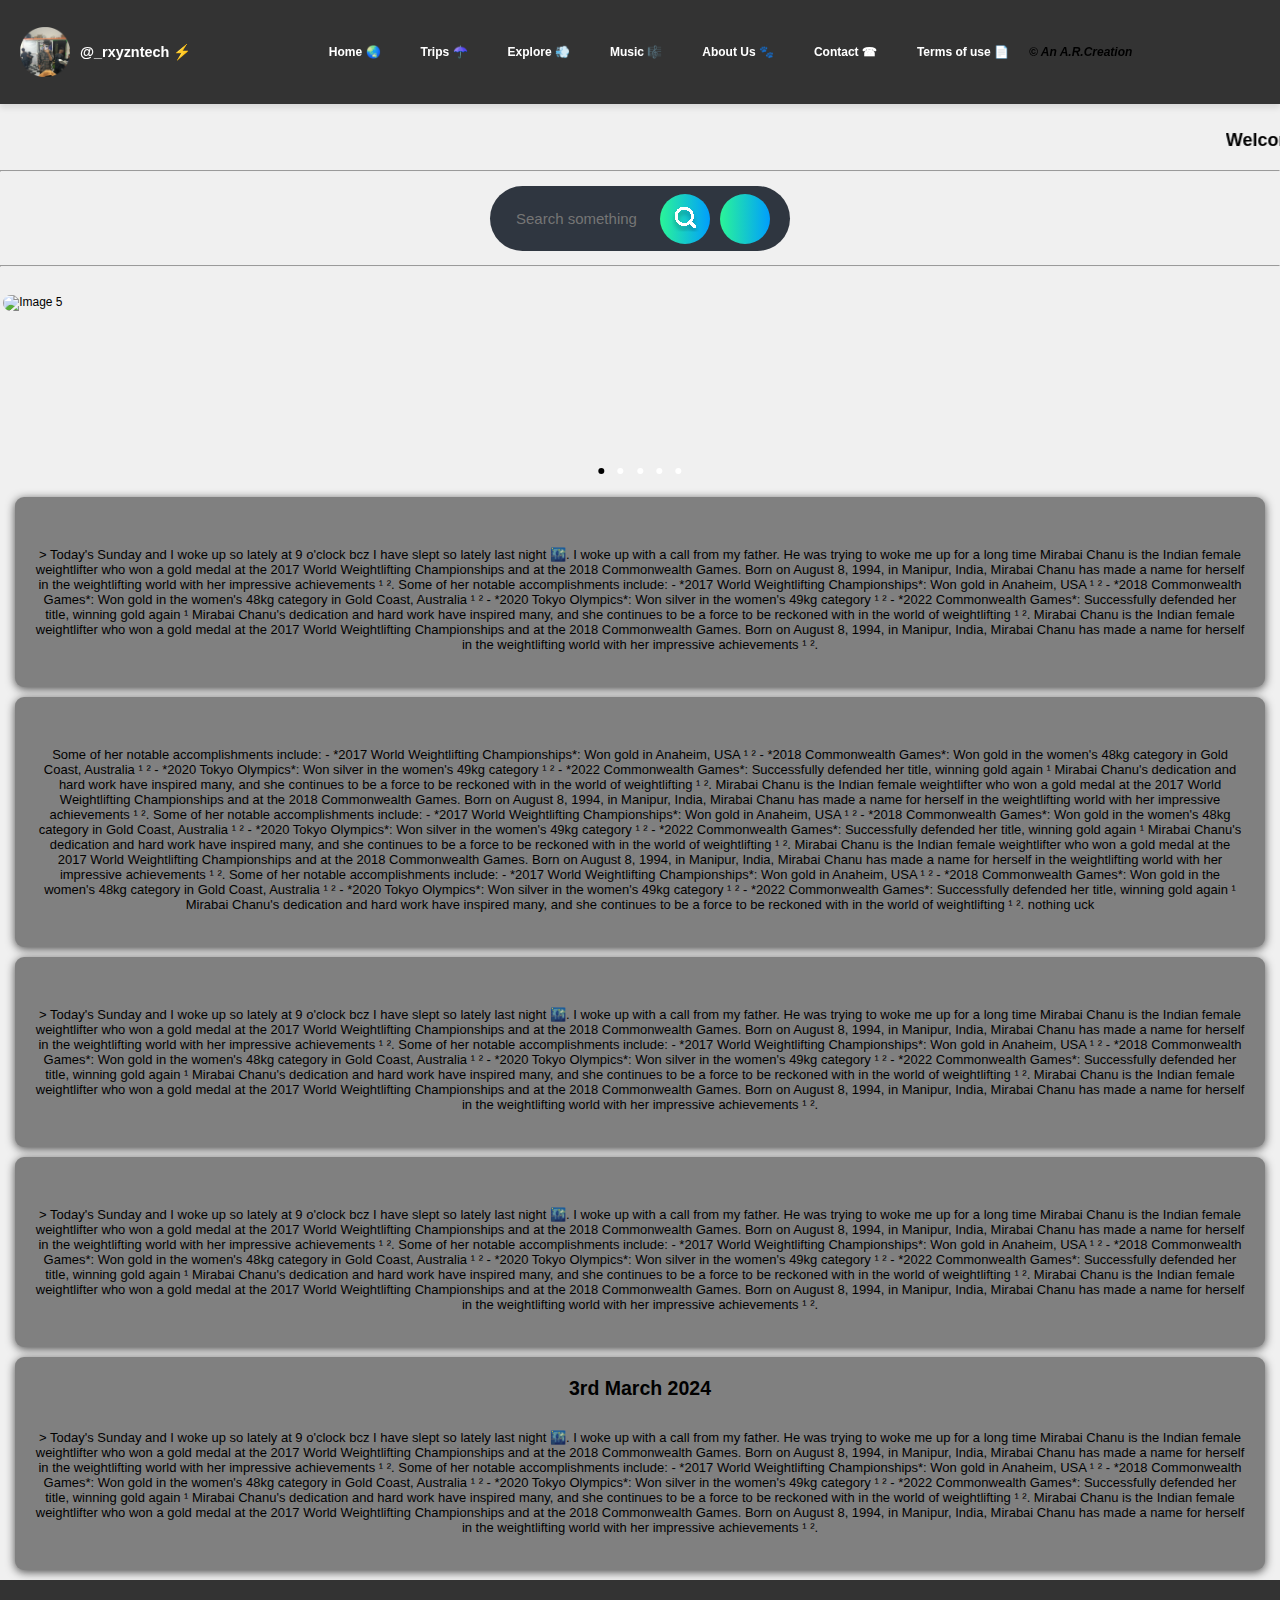
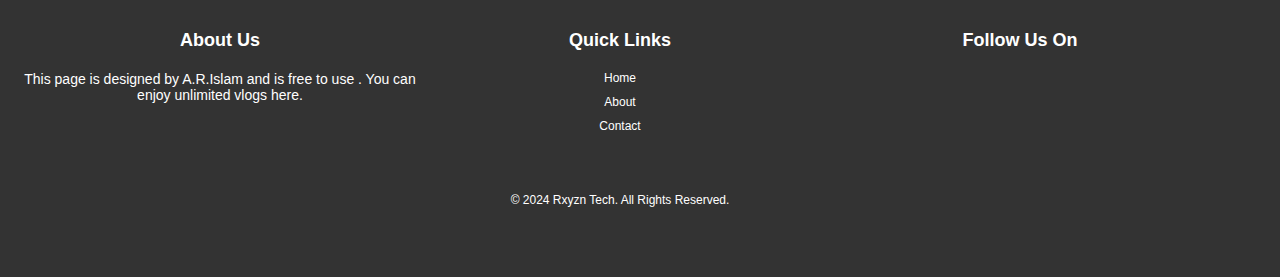
==== commit 45256b85: "Update index.html" ====
--- a/index.html
+++ b/index.html
@@ -4,7 +4,7 @@
   <meta charset="utf-8">
   <meta http-equiv="X-UA-Compatible" content="IE=edge">
   <meta name="viewport" content="width=device-width">
-  <link rel="stylesheet" href="styless.css"/>
+  <link rel="stylesheet" href="styles.css"/>
   <link rel="stylesheet" href="https://cdnjs.cloudflare.com/ajax/libs/font-awesome/6.6.0/css/all.min.css" integrity="sha512-Kc323vGBEqzTmouAECnVceyQqyqdsSiqLQISBL29aUW4U/M7pSPA/gEUZQqv1cwx4OnYxTxve5UMg5GT6L4JJg==" crossorigin="anonymous" referrerpolicy="no-referrer" />
   <title>_rxyzntech</title>
       
--- a/styles.css
+++ b/styles.css
@@ -0,0 +1,417 @@
+* {
+  margin: 0;
+  padding: 0;
+  box-sizing: border-box;
+}
+
+body {
+  font-family: 'Segoe UI', Tahoma, Geneva, Verdana, sans-serif;
+  transition: background-color 0.3s ease;
+  background-color: #f0f0f0;
+  font-size: 12px;
+}
+
+.navbar {
+  display: flex;
+  justify-content: space-between;
+  align-items: center;
+  background-color: #333;
+  padding: 10px 20px;
+  position:fixed;
+  top: 0;
+  z-index: 1000;
+  box-shadow: 0 4px 6px rgba(0, 0, 0, 0.1);
+  transition: background-color 0.3s ease;
+  width:100%;
+}
+
+.navbar-logo {
+  display: flex;
+  align-items: center;
+}
+
+.navbar-logo img {
+  width: 50px;
+  margin-right: 10px;
+}
+
+.navbar-logo span {
+  color: #fff;
+  font-size: 1.2em;
+}
+
+.navbar-links {
+  list-style: none;
+  display: flex;
+  align-items: center;
+}
+
+.navbar-links li {
+  position: relative;
+}
+
+.navbar-links li a {
+  color: #fff;
+  padding: 10px 20px;
+  text-decoration: none;
+  transition: background-color 0.3s ease, color 0.3s ease;
+}
+
+.navbar-links li a:hover {
+  background-color: #575757;
+  border-radius: 4px;
+}
+
+.dropdown-content {
+  display: none;
+  position: absolute;
+  background-color: #333;
+  top: 100%;
+  left: 0;
+  box-shadow: 0px 8px 16px rgba(0,0,0,0.2);
+  border-radius: 5px;
+}
+
+.dropdown:hover .dropdown-content {
+  display: block;
+}
+
+.dropdown-content a {
+  color: #fff;
+  padding: 10px;
+  display: block;
+  transition: background-color 0.3s ease;
+}
+
+.dropdown-content a:hover {
+  background-color: #575757;
+}
+
+.theme-toggle {
+  background: none;
+  border: none;
+  color: #fff;
+  font-size: 20px;
+  cursor: pointer;
+  margin-left: 10px;
+}
+
+.hamburger {
+  display: none;
+  flex-direction: column;
+  cursor: pointer;
+}
+
+.hamburger span {
+  width: 25px;
+  height: 3px;
+  background-color: #fff;
+  margin: 4px;
+  transition: 0.3s;
+}
+
+/* Dark mode styles */
+body.dark-mode {
+  background-color: #121212;
+  color:#ffffff;
+}
+.texts.dark-mode {
+  background-color: #121212;
+  color:#ffffff;
+}
+
+
+.navbar.dark-mode {
+  background-color: #1e1e1e;
+}
+
+.navbar-links li a.dark-mode {
+  color: #fff;
+}
+
+#welcome{
+  margin-top: 116px;
+}
+
+
+
+/* Media Query for smaller screens */
+@media (max-width: 768px) {
+  .navbar-links {
+    display: none;
+    flex-direction: column;
+    width: 100%;
+    background-color: #333;
+    position: absolute;
+    top: 60px;
+    left: 0;
+    z-index: 1;
+  }
+
+  .navbar-links.active {
+    display: flex;
+  }
+
+  .navbar-links li {
+    text-align: center;
+    width: 100%;
+  }
+
+  .hamburger {
+    display: flex;
+  }
+
+#welcome {
+  display: flex;
+  align-items: center;
+  justify-content: center;
+ margin-top:70px;
+}
+
+.social-media-box {
+margin-left: 70px;
+}
+}
+
+
+
+    .search-container {
+  display: flex;
+  width: 300px;
+  align-items: center;
+  justify-content: space-between;
+  background: #2f3640;
+  border-radius: 50px;
+  position: sticky;    
+}
+
+
+#search-button {
+  color: white;
+  position: absolute;
+  right: 80px;
+  
+  width: 50px;
+  height: 50px;
+  border-radius: 50%;
+  background: var(--gradient-2, linear-gradient(90deg, #2AF598 0%, #009EFD 100%));
+  border: 0;
+  display: inline-block;
+  transition: all 300ms cubic-bezier(.23, 1, 0.32, 1);
+}
+
+#clear-button{
+  color: white;
+  position: absolute;
+  right: 20px;
+  
+  width: 50px;
+  height: 50px;
+  border-radius: 50%;
+  background: var(--gradient-2, linear-gradient(90deg, #2AF598 0%, #009EFD 100%));
+  border: 0;
+  display: inline-block;
+  transition: all 300ms cubic-bezier(.23, 1, 0.32, 1);
+}
+
+/*hover effect*/
+button:hover {
+  color: #fff;
+  background-color: #1A1A1A;
+  box-shadow: rgba(0, 0, 0, 0.5) 0 10px 20px;
+  transform: translateY(-3px);
+}
+/*button pressing effect*/
+button:active {
+  box-shadow: none;
+  transform: translateY(0);
+}
+
+#search {
+  border: none;
+  background: none;
+  outline: none;
+  color: white;
+  font-size: 15px;
+  padding: 24px 46px 24px 26px;
+}
+
+.footer {
+    background-color: #333;
+    color: #fff;
+    padding: 50px 0;
+    width:100%;
+    position:sticky;
+}
+
+.footer .container {
+    max-width: 1200px;
+    margin: 0px 20px 20px 20px;
+}
+
+.footer .row {
+    display: flex;
+    flex-wrap: wrap;
+    justify-content: space-between;
+}
+
+.footer .col-md-4 {
+    flex-basis: 33.33%;
+}
+
+.footer h4 {
+    font-size: 18px;
+    font-weight: bold;
+    margin-bottom: 20px;
+    text-align: center;
+}
+
+.footer p {
+    font-size: 14px;
+    margin-bottom: 20px;
+    text-align: center;
+}
+
+.footer ul {
+    list-style: none;
+    padding: 0;
+    margin: 0;
+}
+
+.footer ul li {
+    margin-bottom: 10px;
+}
+
+.footer ul li a {
+    color: #fff;
+    text-decoration: none;
+     text-align: center;
+}
+
+.footer .social-media {
+    display: flex;
+    justify-content:center;
+    align-items:center;
+    
+    
+}
+
+
+    
+
+.footer .social-media li {
+    margin-right: 20px;
+}
+
+.footer .social-media i {
+    font-size: 24px;
+    color: #fff;
+}
+
+.footer .copyright {
+    text-align: center;
+    margin-top: 50px;
+}
+
+.footer .copyright p {
+    font-size: 12px;
+    margin-bottom: 0;
+}
+
+#quick-links{
+  text-align: center;
+}
+
+main{
+  
+  width:100%;
+}
+
+
+
+#content{
+  text-align: center;
+  margin:0px 5px 0px 5px;
+  font-size: 15px;
+}
+
+
+
+
+.highlight {
+  background-color: aquamarine;
+}
+
+#search-results {
+  font-size: 16px;
+  color: #666;
+  margin-top: 10px;
+}
+
+
+
+.slider-container {
+	position: relative;
+	width: 100%;
+	
+	overflow: hidden;
+}
+
+.slider {
+	display: flex;
+	transition: transform 0.5s ease;
+}
+
+.slide {
+	flex: 0 0 100%;
+	width: 100%;
+	height: 16em;
+  
+}
+
+.slide img {
+	width: 22rem;
+	height:100%;
+	border-radius: 20px;
+  box-shadow: 0px 8px 16px rgba(0,0,0,0.2)
+  padding:5px;
+  margin-left:0.2rem;
+}
+
+
+
+.dots {
+  position: absolute;
+  bottom: 10px;
+  left: 50%;
+  transform: translateX(-50%);
+  text-align: center;
+}
+
+.dot {
+  display: inline-block;
+  width: 6px;
+  height: 6px;
+  border-radius: 50%;
+  background-color: #fff;
+  margin: 0 5px;
+  cursor: pointer;
+  transition: background-color 0.3s ease;
+}
+
+.dot.active {
+  background-color: black;
+}
+
+.dot:hover {
+  background-color: #ccc;
+}
+
+.texts {
+  background-color: grey;
+  border-radius: 9px;
+  padding: 20px;
+  font-size: 13px;
+  box-shadow: 0 2px 10px rgba(0.1, 0.3, 0.4, 0.7);
+  margin: 10px;
+}
